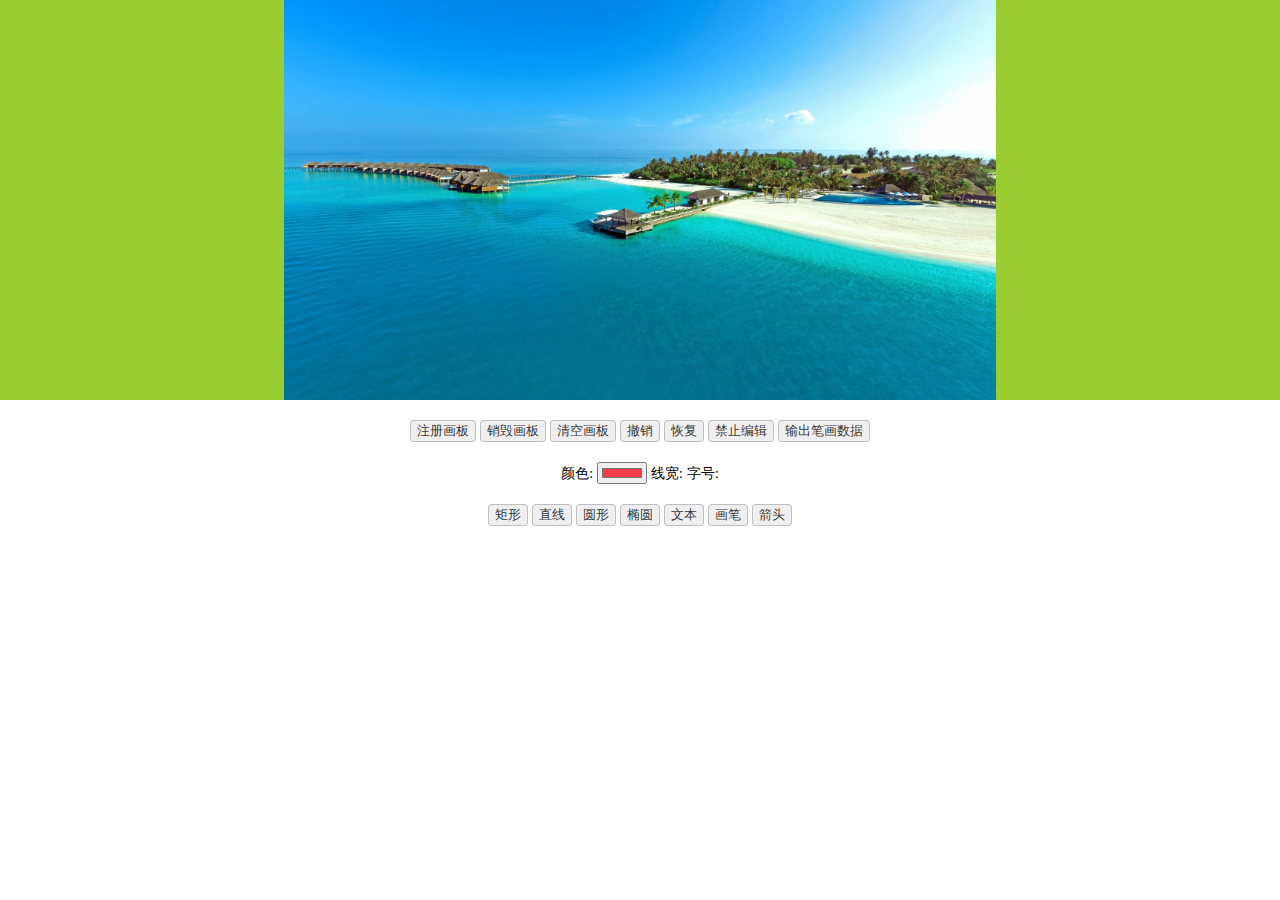
==== demo1/index.html @ 35b722de "feat: first commit" ====
<!DOCTYPE html>
<html lang="en">
<head>
  <meta charset="UTF-8">
  <meta http-equiv="X-UA-Compatible" content="IE=edge">
  <meta name="viewport" content="width=device-width, initial-scale=1.0">
  <title>画板</title>
  <style>
    /* 基础样式 */
    html, body {
      width: 100%;
      height: 100%;
      margin: 0;
      padding: 0;
    }
    .container {
      width: 100%;
      height: 100%;
      display: flex;
      flex-direction: column;
      align-items: center;
    }
    /* 内容容器 */
    .container-content {
      position: relative;
      width: 100%;
      height: 400px;
      overflow: hidden;
      background-color: yellowgreen;
    }
    .container-content video {
      width: 100%;
      height: 100%;
    }
    .container-content img {
      width: 100%;
      height: 100%;
      object-fit: contain;
    }
    /* 画板 */
    #drawing-board {
      position: absolute;
      left: 0;
      top: 0;
      width: 100%;
      height: 100%;
      display: flex;
      align-items: center;
      justify-content: center;
    }
    /* 功能条 */
    .tool-bar {
      padding: 0 20px;
      margin-top: 20px;
      width: 100%;
      height: 50px;
      box-sizing: border-box;
      display: flex;
      flex-direction: column;
      align-items: center;
    }
    .tool-bar button {
      border: 1px solid rgba(0, 0, 0, 0.2);
      color: rgba(0, 0, 0, 0.8);
      border-radius: 4px;
    }
    .tool-bar button:active {
      color: rgba(0, 0, 0, 0.4);
    }
    .tool-bar span {
      font-size: 14px;
    }
  </style>
</head>
<body>
  <!-- 主容器 -->
  <div class="container">
    <!-- 内容容器 -->
    <div class="container-content">
      <img id="drawing-view" src="./temp.jpeg"></img>
      <!-- 画板元素 -->
      <div id="drawing-board"></div>
    </div>
    <!-- 功能条 -->
    <div class="tool-bar">
      <div>
        <!-- 注册 -->
        <button onclick="touchRegister()">注册画板</button>
        <!-- 销毁 -->
        <button onclick="touchDestroy()">销毁画板</button>
        <!-- 清空 -->
        <button onclick="touchClear()">清空画板</button>
        <!-- 撤销 -->
        <button onclick="touchDrawRevoke()">撤销</button>
        <!-- 恢复 -->
        <button onclick="touchDrawRecovery()">恢复</button>
        <!-- 编辑开关 -->
        <button onclick="touchDrawEdit()" id="op-edit">禁止编辑</button>
        <!-- 输出笔画数据 -->
        <button onclick="touchDrawLog()">输出笔画数据</button>
      </div>
      <div style="margin-top: 20px;">
        <!-- 笔画颜色 -->
        <span>颜色:</span>
        <input id="stroke-color" type="color" value="#F13E48" style="height: 22px;" onchange="drawColorChange(this)">
        <!-- 笔画线宽（除了文本、箭头之前的类型） -->
        <span>线宽:</span>
        <select id="stroke-width" value="1" style="height: 22px;" onchange="drawWidthChange(this)">
          <option value="1">1</option>
          <option value="2">2</option>
          <option value="3">3</option>
          <option value="4">4</option>
          <option value="5">5</option>
          <option value="6">6</option>
        </select>
        <!-- 笔画字号（只针对文本类型） -->
        <span>字号:</span>
        <select id="stroke-font" value="1" style="height: 22px;" onchange="drawFontSizeChange(this)">
          <option value="14">14</option>
          <option value="16">16</option>
          <option value="18">18</option>
          <option value="20">20</option>
          <option value="22">22</option>
          <option value="24">24</option>
        </select>
      </div>
      <div style="margin-top: 20px;">
        <!-- 矩形 -->
        <button onclick="setStrokeType('rect')">矩形</button>
        <!-- 直线 -->
        <button onclick="setStrokeType('line')">直线</button>
        <!-- 圆形 -->
        <button onclick="setStrokeType('circle')">圆形</button>
        <!-- 椭圆 -->
        <button onclick="setStrokeType('ellipse')">椭圆</button>
        <!-- 文本 -->
        <button onclick="setStrokeType('text')">文本</button>
        <!-- 画笔 -->
        <button onclick="setStrokeType('brush')">画笔</button>
        <!-- 箭头 -->
        <button onclick="setStrokeType('arrow')">箭头</button>
      </div>
    </div>
  </div>
  <!-- JS -->
  <script src="./svg.js"></script>
  <script>

    // 获取操作功能元素
    var strokeColorEl = document.getElementById('stroke-color') // 颜色
    var strokeWidthEl = document.getElementById('stroke-width') // 宽度
    var strokeFontEl = document.getElementById('stroke-font') // 字体

    // 手动初始化
    touchRegister()
    
    // 选中笔画回调
    var editStroke = null
    var editStrokeEl = null
    svg_db.selectStroke = (stroke, strokeEl) => {
      // 输出（选中了则有值，取消或者新建则为空）
      // 如果 (stroke.type === 'text' && !strokeEl) 则为新建文本框正在输入编辑
      // console.log('选中了：', stroke, strokeEl)
      // 记录
      editStroke = stroke
      editStrokeEl = strokeEl
      // 切换配置
      if (editStroke) {
        // 使用笔画信息
        strokeColorEl.value = editStroke.stroke
        strokeWidthEl.value = editStroke.strokeWidth
        strokeFontEl.value = editStroke.fontSize
      } else {
        // 使用配置信息
        strokeColorEl.value = svg_db.option.strokeColor
        strokeWidthEl.value = svg_db.option.strokeWidth
        strokeFontEl.value = svg_db.option.fontSize
      }
      // 控制显示面板
      var type = svg_db.option.strokeType
      if (editStroke) { type = editStroke.type }
      showOperation(type)
    }

    // 注册画板
    function touchRegister () {
      // 获取需要支持画板的视频(图片)标签
      var target = document.getElementById('drawing-view')
      // 获取当前视频(图片)尺寸
      svg_db.viWH(target.src, (w, h) => {
        // 获取画板承载元素
        var dbEl = document.getElementById('drawing-board')
        // 注册
        svg_db.register(dbEl, w, h)
        // 配置画板最大高度尺寸
        // 最大高度（画板的最大高度尺寸）
        // 有画板的最大高度尺寸 'text(文本)' 才会支持缩放，否则不会进行缩放，比例按 1 处理，其他笔画类型不受影响。
        svg_db.option.maxHeight = 400
        // 设置默认画笔类型
        setStrokeType('arrow')
      })
    }
    // 销毁画板
    function touchDestroy () {
      // 销毁
      svg_db.destroy()
    }
    // 清空画板
    function touchClear () {
      // 清空
      svg_db.clear()
    }
    // 撤销笔画
    function touchDrawRevoke () {
      // 撤销
      svg_db.revoke()
    }
    // 恢复笔画
    function touchDrawRecovery () {
      // 恢复
      svg_db.recovery()
    }
    // 编辑状态
    function touchDrawEdit () {
      // 切换状态
      svg_db.option.isEdit = !svg_db.option.isEdit
      // 显示文案
      document.getElementById('op-edit').innerText = svg_db.option.isEdit ? '禁止编辑' : '允许编辑'
    }
    // 输出画板数据
    function touchDrawLog () {
      // 当前画板笔画数据，可以上传记录改数据，下次通过方法 setStrokes() 进行复原
      console.log(svg_db.strokes)
    }
    // 设置画笔类型
    function setStrokeType (type) {
      // 设置类型
      svg_db.setStrokeType(type)
      // 控制显示面板
      showOperation(type)
    }
    // 笔画颜色
    function drawColorChange (e) {
      // 有笔画对象
      if (editStroke) {
        // 修改笔画信息
        editStroke.stroke = e.value
        // 刷新（stroke：必填，strokeEl：可选，不传会先找一遍）
        svg_db.reloadStroke(editStroke, editStrokeEl)
      } else {
        // 切换配置信息
        svg_db.option.strokeColor = e.value
      }
    }
    // 设置线宽
    function drawWidthChange (e) {
      // 有笔画对象
      if (editStroke) {
        // 修改笔画信息
        editStroke.strokeWidth = Number(e.value)
        // 刷新（stroke：必填，strokeEl：可选，不传会先找一遍）
        svg_db.reloadStroke(editStroke, editStrokeEl)
      } else {
        // 切换配置信息
        svg_db.option.strokeWidth = Number(e.value)
      }
    }
    // 设置字号
    function drawFontSizeChange (e) {
      // 有笔画对象
      if (editStroke) {
        // 文本字号
        if (editStroke.type === 'text') {
          // 修改笔画信息
          editStroke.fontSize = Number(e.value)
          // 刷新（stroke：必填，strokeEl：可选，不传会先找一遍）
          svg_db.reloadStroke(editStroke, editStrokeEl)
        }
      } else {
        // 切换配置信息
        svg_db.option.fontSize = Number(e.value)
      }
    }
    // 控制显示面板
    function showOperation (type) {
      // 根据类型控制操作面板
      if (type === 'text') {
        // 文本
        strokeColorEl.style.display = 'inline-block'
        strokeWidthEl.style.display = 'none'
        strokeFontEl.style.display = 'inline-block'
      } else if (type === 'arrow') {
        // 箭头
        strokeColorEl.style.display = 'inline-block'
        strokeWidthEl.style.display = 'none'
        strokeFontEl.style.display = 'none'
      } else {
        // 其他
        strokeColorEl.style.display = 'inline-block'
        strokeWidthEl.style.display = 'inline-block'
        strokeFontEl.style.display = 'none'
      }
    }
  </script>
</body>
</html>
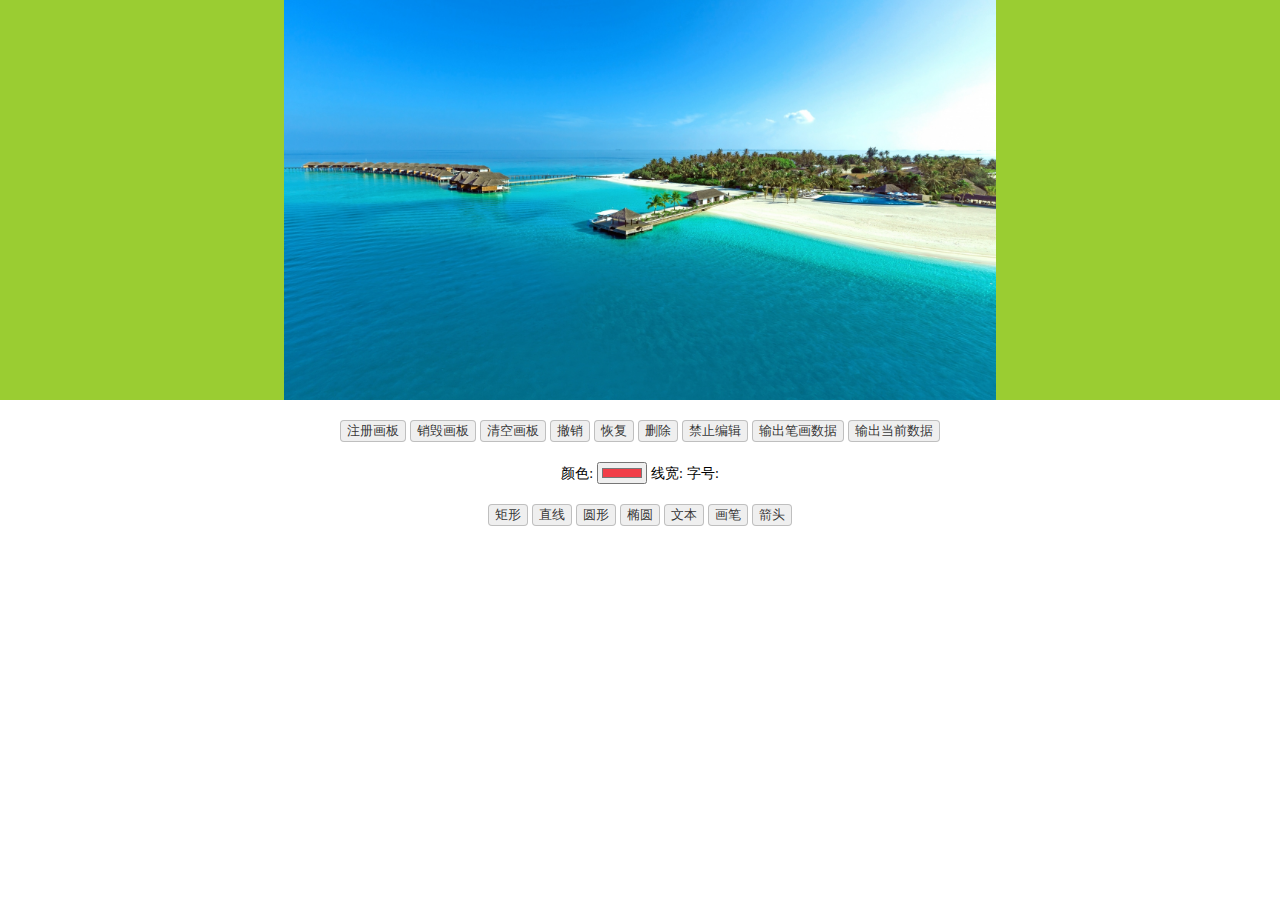
==== commit 32eb66b6: "feat: add 增加指定删除的功能" ====
--- a/demo1/index.html
+++ b/demo1/index.html
@@ -94,10 +94,14 @@
         <button onclick="touchDrawRevoke()">撤销</button>
         <!-- 恢复 -->
         <button onclick="touchDrawRecovery()">恢复</button>
+        <!-- 删除 -->
+        <button onclick="touchDrawDelete()">删除</button>
         <!-- 编辑开关 -->
         <button onclick="touchDrawEdit()" id="op-edit">禁止编辑</button>
         <!-- 输出笔画数据 -->
         <button onclick="touchDrawLog()">输出笔画数据</button>
+        <!-- 输出当前数据 -->
+        <button onclick="touchCurrentDrawLog()">输出当前数据</button>
       </div>
       <div style="margin-top: 20px;">
         <!-- 笔画颜色 -->
@@ -220,6 +224,11 @@
       // 恢复
       svg_db.recovery()
     }
+    // 删除笔画
+    function touchDrawDelete () {
+      // 恢复
+      svg_db.delete()
+    }
     // 编辑状态
     function touchDrawEdit () {
       // 切换状态
@@ -231,6 +240,10 @@
     function touchDrawLog () {
       // 当前画板笔画数据，可以上传记录改数据，下次通过方法 setStrokes() 进行复原
       console.log(svg_db.strokes)
+    }
+    // 输出当前数据
+    function touchCurrentDrawLog () {
+      console.log(svg_db.editStroke)
     }
     // 设置画笔类型
     function setStrokeType (type) {
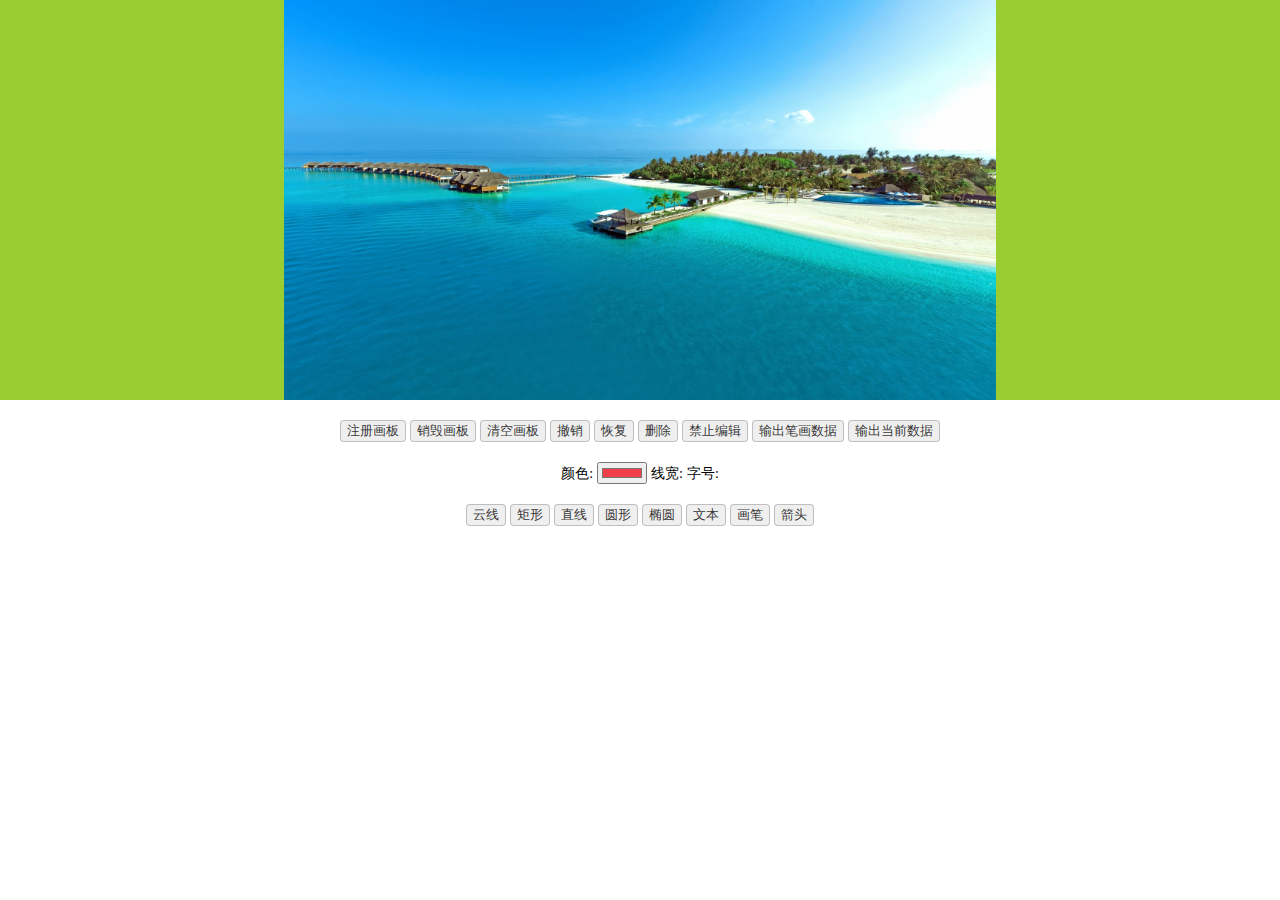
==== commit 717bd403: "feat: 增加云线图" ====
--- a/demo1/index.html
+++ b/demo1/index.html
@@ -129,6 +129,8 @@
         </select>
       </div>
       <div style="margin-top: 20px;">
+        <!-- 云线 -->
+        <button onclick="setStrokeType('cloudline')">云线</button>
         <!-- 矩形 -->
         <button onclick="setStrokeType('rect')">矩形</button>
         <!-- 直线 -->
